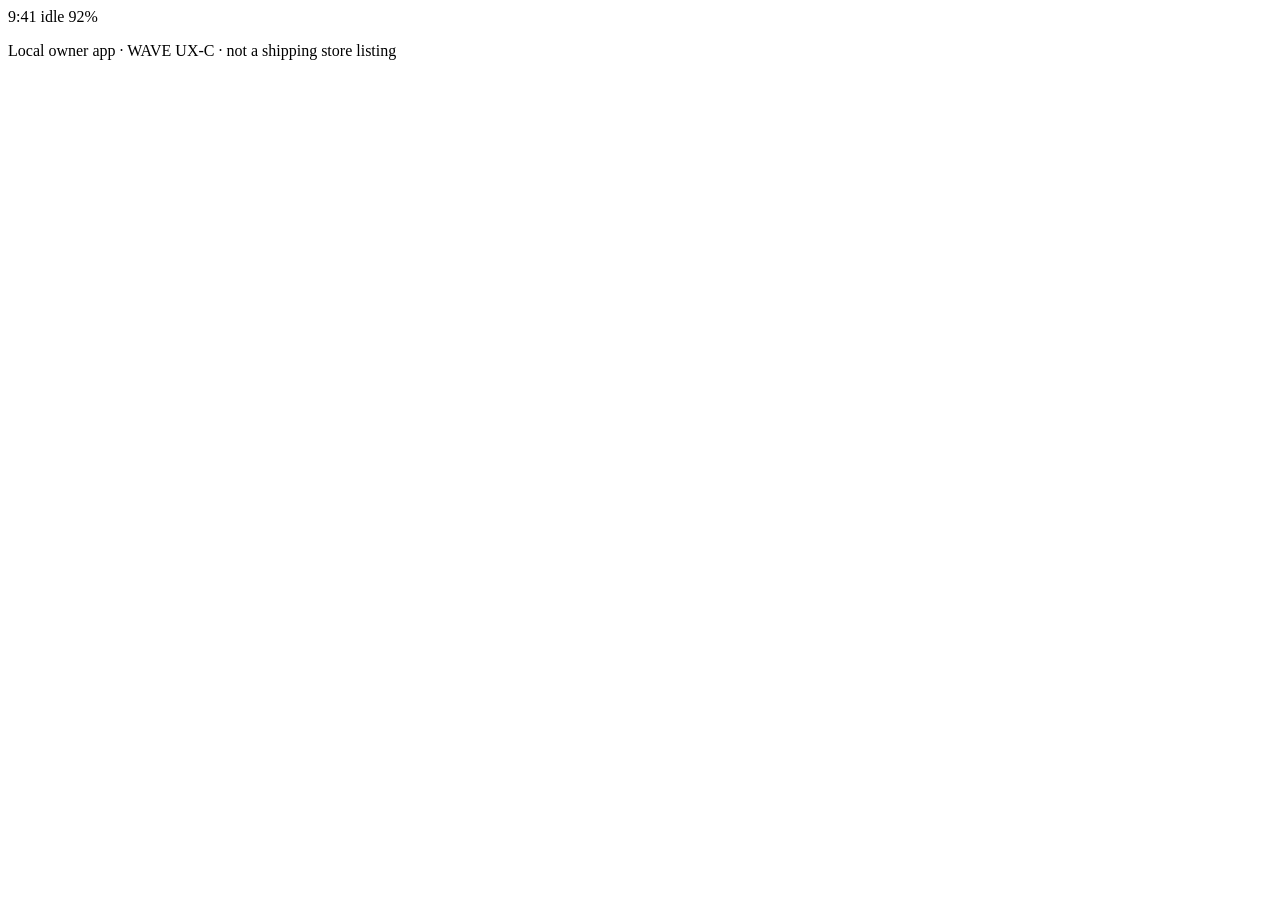
==== src/jims_mower/app/static/index.html @ 07efb522 "Let the phone app own the live job. jims-mower-app --live (and jims-mower-owner --live) wraps LiveSe" ====
<!DOCTYPE html>
<html lang="en">
<head>
  <meta charset="utf-8"/>
  <meta name="viewport" content="width=device-width, initial-scale=1, viewport-fit=cover"/>
  <title>Jim's Mower</title>
  <link rel="stylesheet" href="/static/app.css"/>
</head>
<body>
  <div class="phone" id="app">
    <div class="status-bar">
      <span id="clock">9:41</span>
      <span class="notch"></span>
      <span class="pills">
        <span id="robot-pill" class="idle">idle</span>
        <span id="batt-pill">92%</span>
      </span>
    </div>
    <main id="screen"></main>
    <nav id="tabbar" hidden>
      <button data-href="#/map">Map</button>
      <button data-href="#/health">Health</button>
      <button data-href="#/fault" class="sos">SOS</button>
    </nav>
  </div>
  <p class="desk-hint">Local owner app · WAVE UX-C · not a shipping store listing</p>
  <script src="/static/viewer.js"></script>
  <script src="/static/app.js"></script>
</body>
</html>
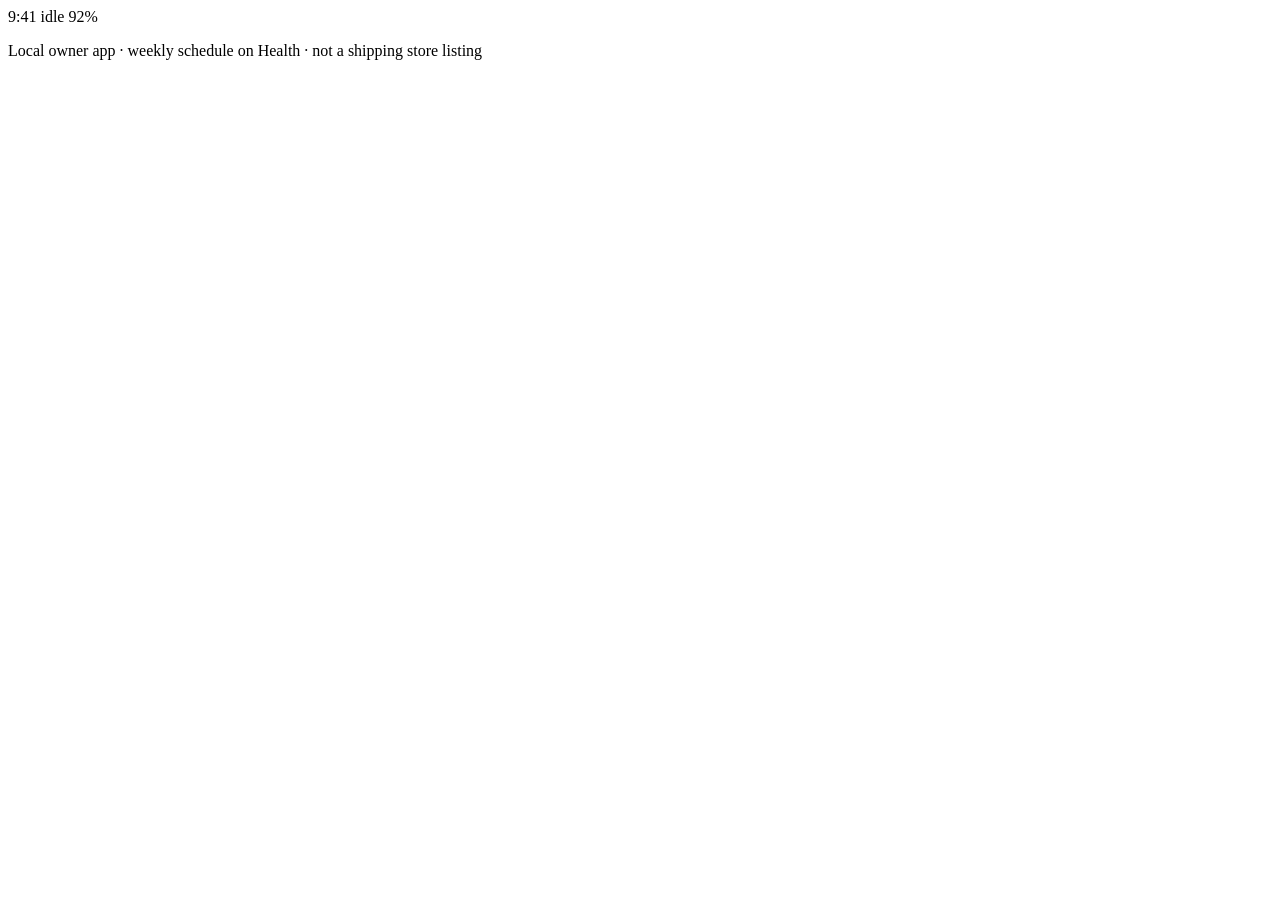
==== commit 3a2aeec6: "Add product-to-hardware docs and a real weekly schedule engine. YardProfile.schedule now arms, skips" ====
--- a/src/jims_mower/app/static/index.html
+++ b/src/jims_mower/app/static/index.html
@@ -23,7 +23,7 @@
       <button data-href="#/fault" class="sos">SOS</button>
     </nav>
   </div>
-  <p class="desk-hint">Local owner app · WAVE UX-C · not a shipping store listing</p>
+  <p class="desk-hint">Local owner app · weekly schedule on Health · not a shipping store listing</p>
   <script src="/static/viewer.js"></script>
   <script src="/static/app.js"></script>
 </body>
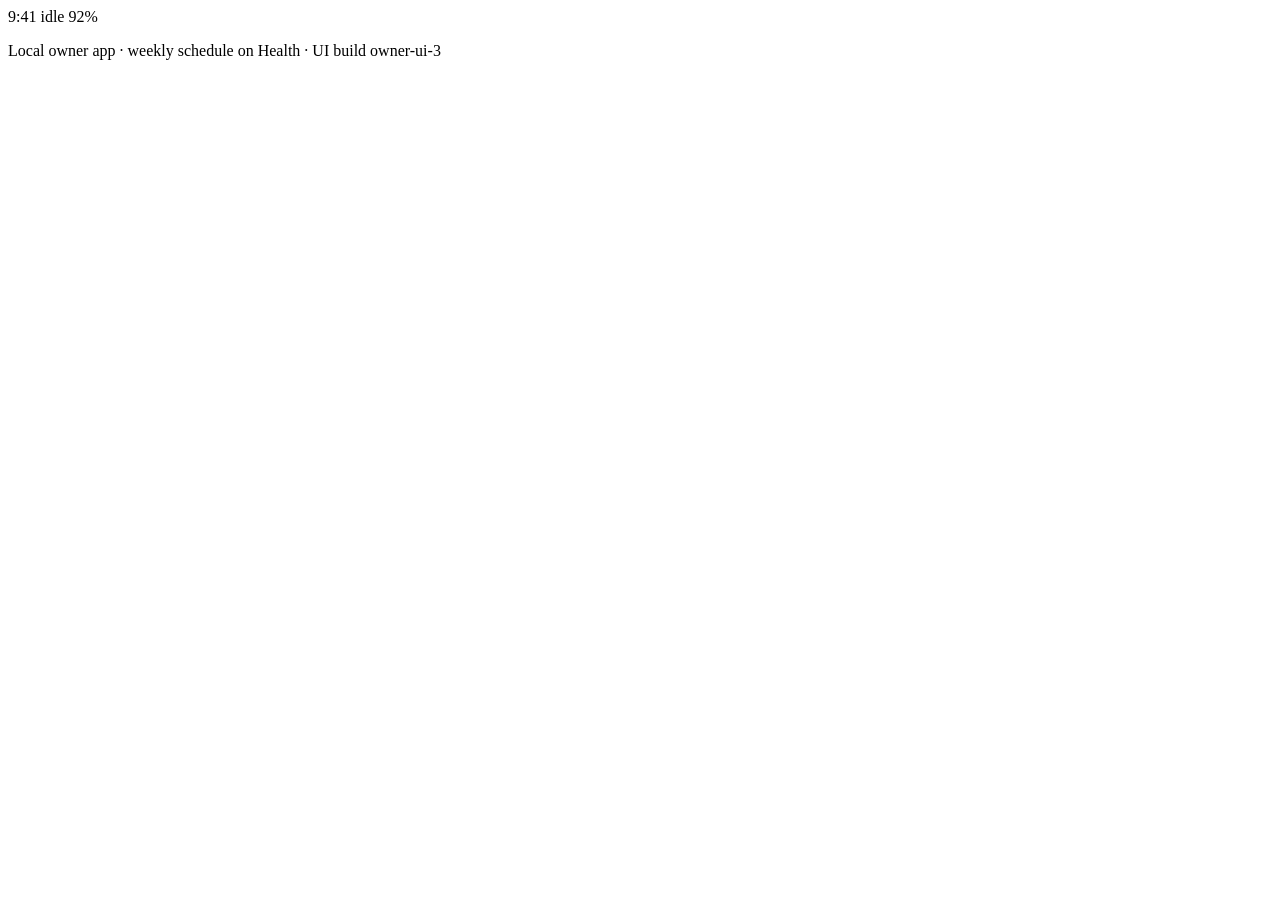
==== commit 1abb45ca: "Force owner-phone cache bust to owner-ui-3. Browsers kept a pre-#44 app.js even when the server file" ====
--- a/src/jims_mower/app/static/index.html
+++ b/src/jims_mower/app/static/index.html
@@ -4,7 +4,7 @@
   <meta charset="utf-8"/>
   <meta name="viewport" content="width=device-width, initial-scale=1, viewport-fit=cover"/>
   <title>Jim's Mower</title>
-  <link rel="stylesheet" href="/static/app.css"/>
+  <link rel="stylesheet" href="/static/app.css?v=owner-ui-3"/>
 </head>
 <body>
   <div class="phone" id="app">
@@ -23,8 +23,8 @@
       <button data-href="#/fault" class="sos">SOS</button>
     </nav>
   </div>
-  <p class="desk-hint">Local owner app · weekly schedule on Health · not a shipping store listing</p>
-  <script src="/static/viewer.js"></script>
-  <script src="/static/app.js"></script>
+  <p class="desk-hint">Local owner app · weekly schedule on Health · UI build owner-ui-3</p>
+  <script src="/static/viewer.js?v=owner-ui-3"></script>
+  <script src="/static/app.js?v=owner-ui-3"></script>
 </body>
 </html>
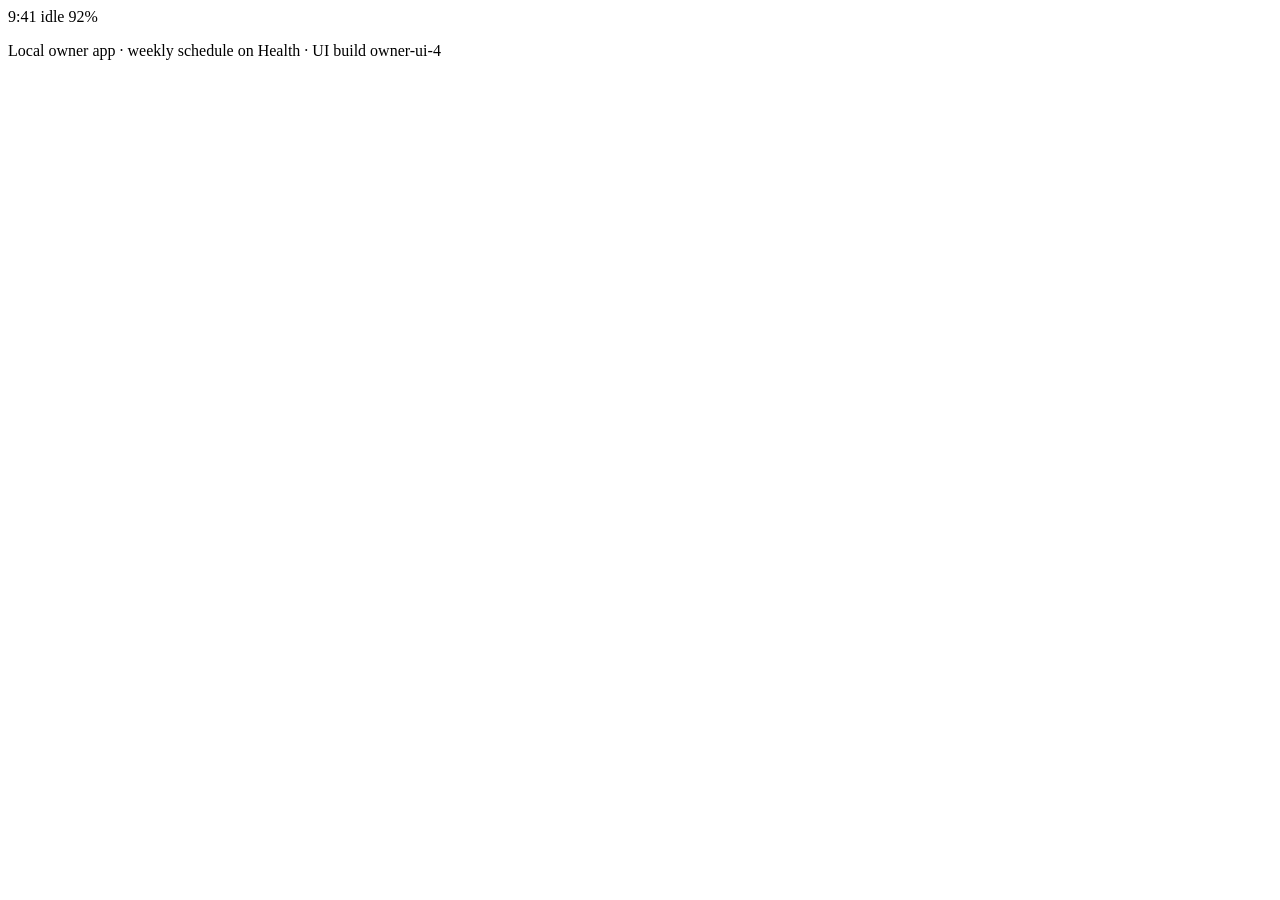
==== commit 7b92bcab: "Map learned no-go blockages so full explore can leave the 20% stall. When commanded motion does not " ====
--- a/src/jims_mower/app/static/index.html
+++ b/src/jims_mower/app/static/index.html
@@ -4,7 +4,7 @@
   <meta charset="utf-8"/>
   <meta name="viewport" content="width=device-width, initial-scale=1, viewport-fit=cover"/>
   <title>Jim's Mower</title>
-  <link rel="stylesheet" href="/static/app.css?v=owner-ui-3"/>
+  <link rel="stylesheet" href="/static/app.css?v=owner-ui-4"/>
 </head>
 <body>
   <div class="phone" id="app">
@@ -23,8 +23,8 @@
       <button data-href="#/fault" class="sos">SOS</button>
     </nav>
   </div>
-  <p class="desk-hint">Local owner app · weekly schedule on Health · UI build owner-ui-3</p>
-  <script src="/static/viewer.js?v=owner-ui-3"></script>
-  <script src="/static/app.js?v=owner-ui-3"></script>
+  <p class="desk-hint">Local owner app · weekly schedule on Health · UI build owner-ui-4</p>
+  <script src="/static/viewer.js?v=owner-ui-4"></script>
+  <script src="/static/app.js?v=owner-ui-4"></script>
 </body>
 </html>
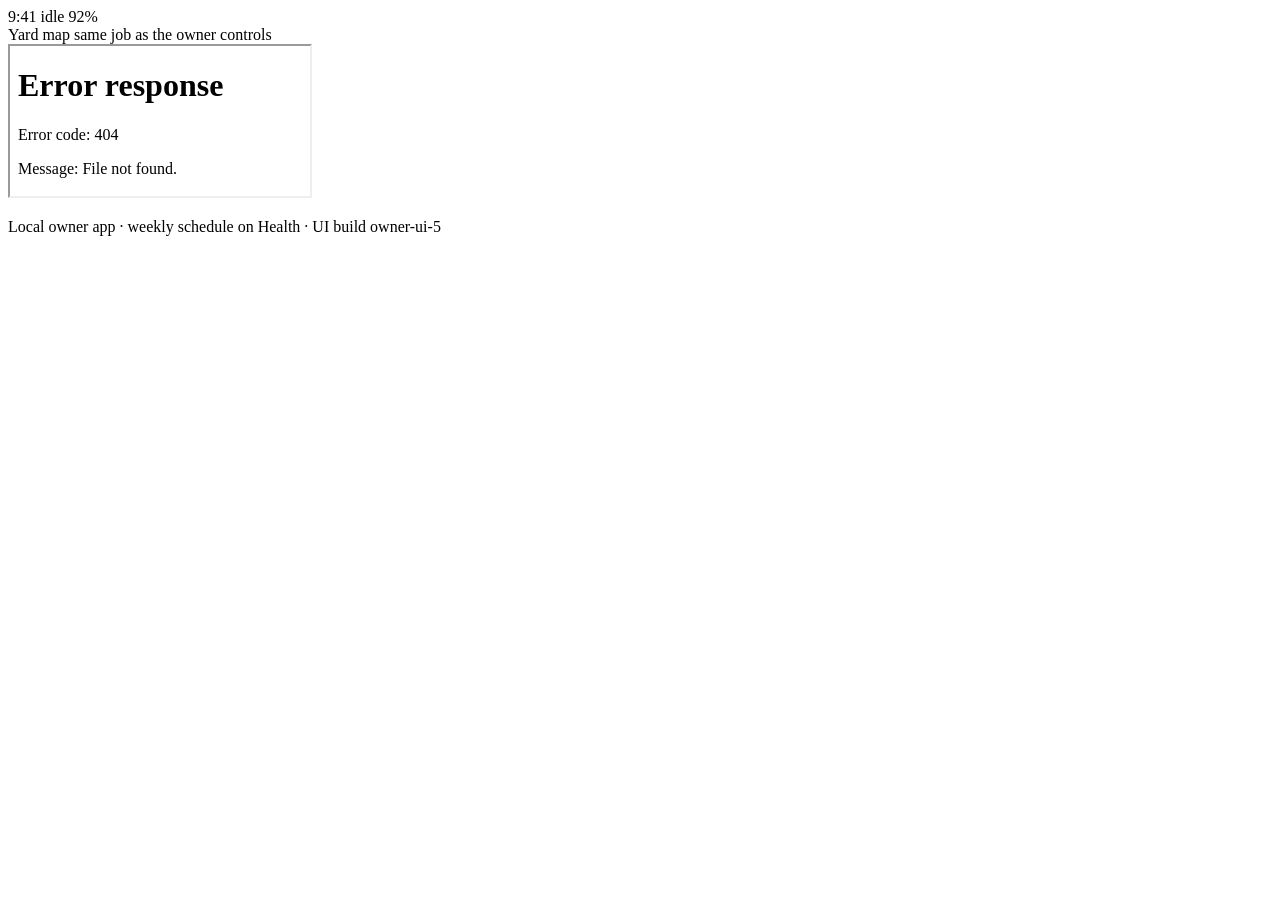
==== commit 7dce9bdd: "Fix hill vs IMU tip-stop, unify desktop owner UI, add Reset. Grade-aware tilt plus a short IMU hold " ====
--- a/src/jims_mower/app/static/index.html
+++ b/src/jims_mower/app/static/index.html
@@ -4,27 +4,36 @@
   <meta charset="utf-8"/>
   <meta name="viewport" content="width=device-width, initial-scale=1, viewport-fit=cover"/>
   <title>Jim's Mower</title>
-  <link rel="stylesheet" href="/static/app.css?v=owner-ui-4"/>
+  <link rel="stylesheet" href="/static/app.css?v=owner-ui-5"/>
 </head>
 <body>
-  <div class="phone" id="app">
-    <div class="status-bar">
-      <span id="clock">9:41</span>
-      <span class="notch"></span>
-      <span class="pills">
-        <span id="robot-pill" class="idle">idle</span>
-        <span id="batt-pill">92%</span>
-      </span>
+  <div class="shell" id="shell">
+    <div class="phone" id="app">
+      <div class="status-bar">
+        <span id="clock">9:41</span>
+        <span class="notch"></span>
+        <span class="pills">
+          <span id="robot-pill" class="idle">idle</span>
+          <span id="batt-pill">92%</span>
+        </span>
+      </div>
+      <main id="screen"></main>
+      <nav id="tabbar" hidden>
+        <button data-href="#/map">Map</button>
+        <button data-href="#/health">Health</button>
+        <button data-href="#/fault" class="sos">SOS</button>
+      </nav>
     </div>
-    <main id="screen"></main>
-    <nav id="tabbar" hidden>
-      <button data-href="#/map">Map</button>
-      <button data-href="#/health">Health</button>
-      <button data-href="#/fault" class="sos">SOS</button>
-    </nav>
+    <aside class="desk-stage" id="desk-stage" aria-label="Yard map">
+      <div class="desk-stage-bar">
+        <span class="desk-stage-title">Yard map</span>
+        <span class="desk-stage-sub">same job as the owner controls</span>
+      </div>
+      <iframe id="viewer-embed" title="3D yard map" src="/viewer?embed=1"></iframe>
+    </aside>
   </div>
-  <p class="desk-hint">Local owner app · weekly schedule on Health · UI build owner-ui-4</p>
-  <script src="/static/viewer.js?v=owner-ui-4"></script>
-  <script src="/static/app.js?v=owner-ui-4"></script>
+  <p class="desk-hint">Local owner app · weekly schedule on Health · UI build owner-ui-5</p>
+  <script src="/static/viewer.js?v=owner-ui-5"></script>
+  <script src="/static/app.js?v=owner-ui-5"></script>
 </body>
 </html>
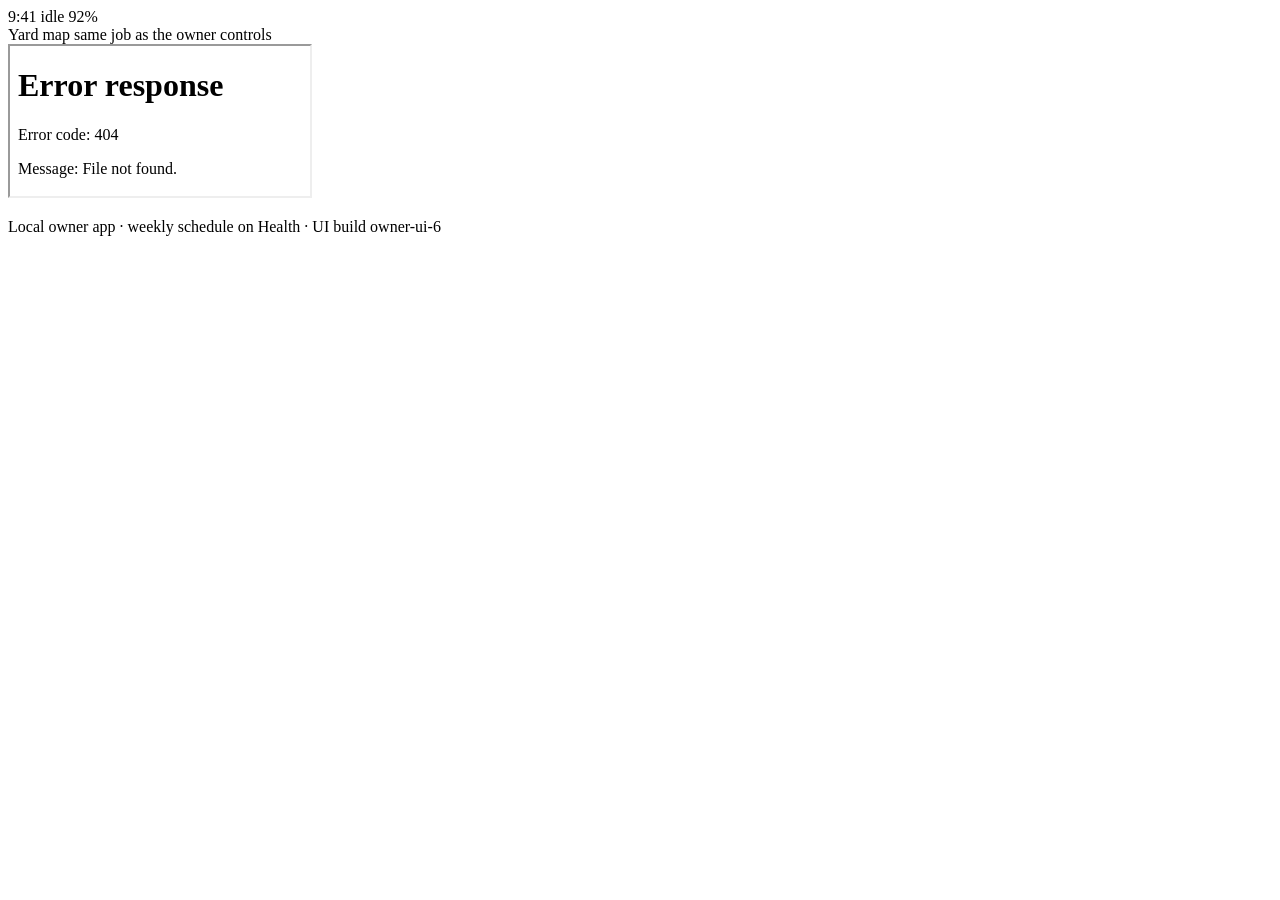
==== commit b1c23a17: "Stop owner Idle Ready chrome when the chassis is past tip. modeFrom forced Ready on any idle job, an" ====
--- a/src/jims_mower/app/static/index.html
+++ b/src/jims_mower/app/static/index.html
@@ -4,7 +4,7 @@
   <meta charset="utf-8"/>
   <meta name="viewport" content="width=device-width, initial-scale=1, viewport-fit=cover"/>
   <title>Jim's Mower</title>
-  <link rel="stylesheet" href="/static/app.css?v=owner-ui-5"/>
+  <link rel="stylesheet" href="/static/app.css?v=owner-ui-6"/>
 </head>
 <body>
   <div class="shell" id="shell">
@@ -32,8 +32,8 @@
       <iframe id="viewer-embed" title="3D yard map" src="/viewer?embed=1"></iframe>
     </aside>
   </div>
-  <p class="desk-hint">Local owner app · weekly schedule on Health · UI build owner-ui-5</p>
-  <script src="/static/viewer.js?v=owner-ui-5"></script>
-  <script src="/static/app.js?v=owner-ui-5"></script>
+  <p class="desk-hint">Local owner app · weekly schedule on Health · UI build owner-ui-6</p>
+  <script src="/static/viewer.js?v=owner-ui-6"></script>
+  <script src="/static/app.js?v=owner-ui-6"></script>
 </body>
 </html>
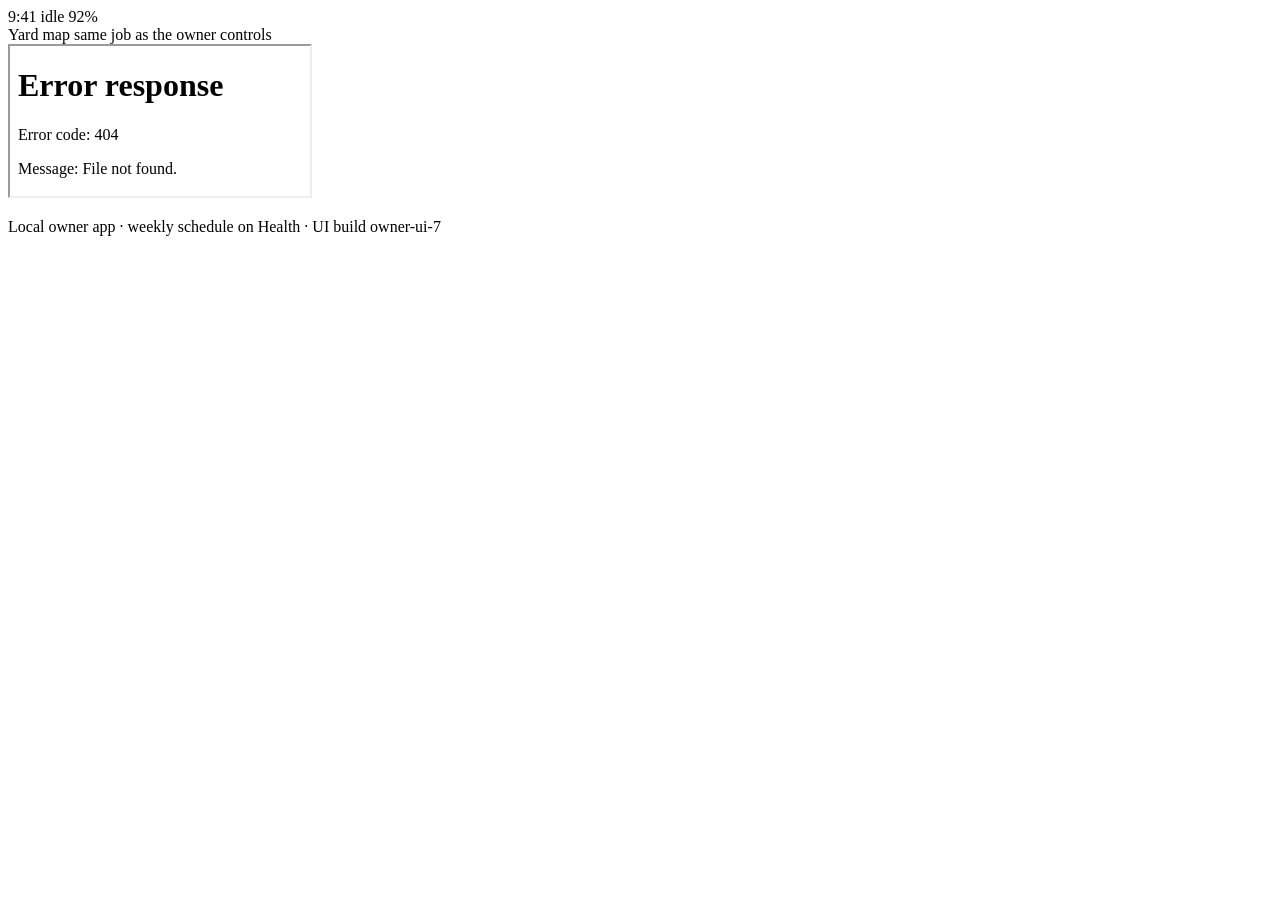
==== commit b73a3aba: "Default 1× speed, full-fence explore/mow, and thorough Reset. Owner live cold-starts and Reset at 1×" ====
--- a/src/jims_mower/app/static/index.html
+++ b/src/jims_mower/app/static/index.html
@@ -4,7 +4,7 @@
   <meta charset="utf-8"/>
   <meta name="viewport" content="width=device-width, initial-scale=1, viewport-fit=cover"/>
   <title>Jim's Mower</title>
-  <link rel="stylesheet" href="/static/app.css?v=owner-ui-6"/>
+  <link rel="stylesheet" href="/static/app.css?v=owner-ui-7"/>
 </head>
 <body>
   <div class="shell" id="shell">
@@ -32,8 +32,8 @@
       <iframe id="viewer-embed" title="3D yard map" src="/viewer?embed=1"></iframe>
     </aside>
   </div>
-  <p class="desk-hint">Local owner app · weekly schedule on Health · UI build owner-ui-6</p>
-  <script src="/static/viewer.js?v=owner-ui-6"></script>
-  <script src="/static/app.js?v=owner-ui-6"></script>
+  <p class="desk-hint">Local owner app · weekly schedule on Health · UI build owner-ui-7</p>
+  <script src="/static/viewer.js?v=owner-ui-7"></script>
+  <script src="/static/app.js?v=owner-ui-7"></script>
 </body>
 </html>
